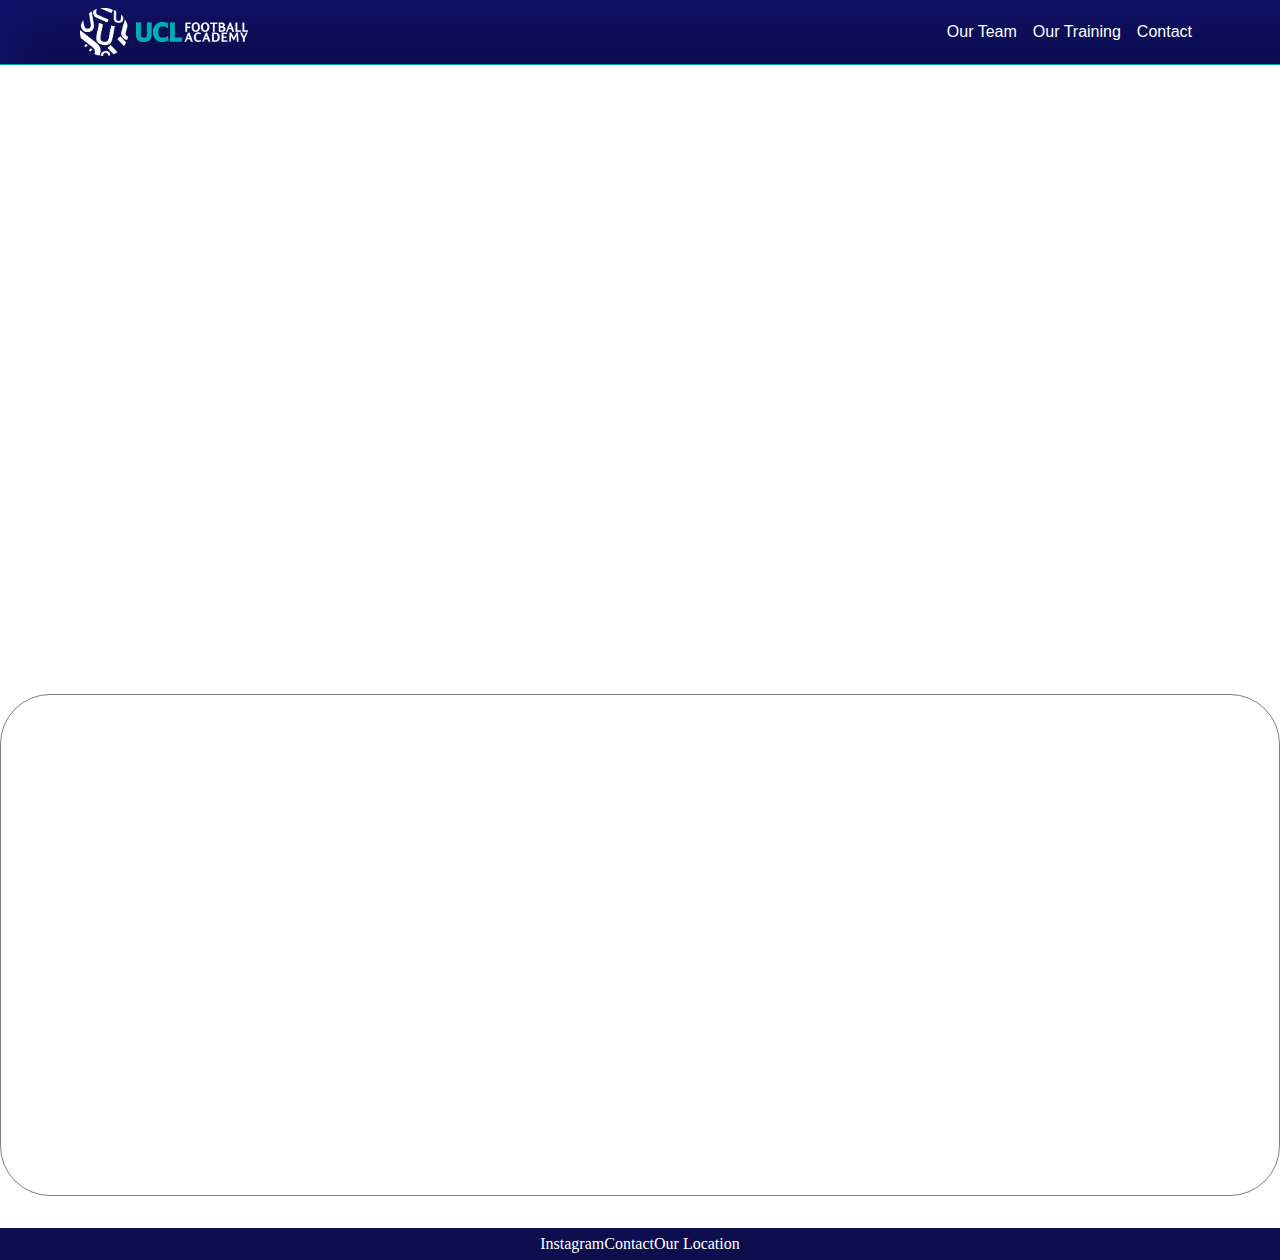
==== contact.html @ 0ae6d600 "First Commit" ====
<!DOCTYPE html>
<html lang="en" dir="ltr">
    <head>
        <meta charset="utf-8">
        <title>Contact Us</title>
        <!-- <link href="https://stackpath.bootstrapcdn.com/bootstrap/4.1.3/css/bootstrap.min.css" rel="stylesheet" integrity="sha384-MCw98/SFnGE8fJT3GXwEOngsV7Zt27NXFoaoApmYm81iuXoPkFOJwJ8ERdknLPMO" crossorigin="anonymous">
        <script src="https://stackpath.bootstrapcdn.com/bootstrap/4.1.3/js/bootstrap.min.js" integrity="sha384-ChfqqxuZUCnJSK3+MXmPNIyE6ZbWh2IMqE241rYiqJxyMiZ6OW/JmZQ5stwEULTy" crossorigin="anonymous"></script>
        <script src="https://stackpath.bootstrapcdn.com/bootstrap/4.1.3/js/bootstrap.bundle.min.js" integrity="sha384-pjaaA8dDz/5BgdFUPX6M/9SUZv4d12SUPF0axWc+VRZkx5xU3daN+lYb49+Ax+Tl" crossorigin="anonymous"></script> -->
        <link rel="stylesheet" href="resources/css/reset.css">
        <link rel="stylesheet" href="resources/css/style.css">
        <link rel="stylesheet" href="https://stackpath.bootstrapcdn.com/font-awesome/4.7.0/css/font-awesome.min.css">
    </head>
    <body>
        <header class="navbar">
            <div class="logo">
                <a class="navbar-brand" href="index.html">
                    <img class="image" src="resources/images/whiteLogo.png" alt="">
                    <img class="text" src="resources/images/whiteText.png" alt="">
                </a>
            </div>
            <nav>
                <a href="team.html">Our Team</a>
                <a href="training.html">Our Training</a>
                <a href="contact.html">Contact</a>
            </nav>
        </header>
        <div class="container">
            <div class="map">
                <iframe class="google-map" src="https://www.google.com/maps/embed?pb=!1m18!1m12!1m3!1d3478.6518509527805!2d47.9619714143531!3d29.32188645929855!2m3!1f0!2f0!3f0!3m2!1i1024!2i768!4f13.1!3m3!1m2!1s0x3fcf9b1c342d4989%3A0x34b4d827e0e06cfe!2sUCL+Football+Academy!5e0!3m2!1sen!2skw!4v1540700725773" frameborder="0" style="border:0" allowfullscreen></iframe>
            </div>
            <div class="content">

            </div>
        </div>
        <footer>
            <a href="#">Instagram</a>
            <a href="#">Contact</a>
            <a href="#">Our Location</a>
        </footer>
    </body>
</html>
---- resources/css/style.css ----
/* General */
a {
    color: white;
    text-decoration: none;
}
/* Header */
header {
    position: fixed;
    width: 100%;
    padding: 0.5rem 5rem 0.5rem 5rem;
    display: flex;
    justify-content: space-between;
    align-items: center;
    border-bottom: 1px solid #07AAB4;
    background-color: #0C0E4E;
    color: white;
    top: 0px;
    z-index: 5;
    height: 3rem;
    /* light shadow on top, dark shadow on bottom */
    box-shadow: inset 0rem 1rem 4rem #111472, inset -0rem -1rem 4rem #0a0b41;
}
.navbar-brand {
    display: flex;
    align-items: center;
    align-content: center;
}
.navbar-brand .image {
    height: 3rem;
}
.navbar-brand .text {
    width: 7rem;
    padding-left: 0.5rem;
}
nav {
    padding-right: 10rem;
    height: 100%;
    display: flex;
    align-items: center;
    align-content: center;
}
nav a {
    padding: 0 0.5rem;
    height: 4rem;
    display: flex;
    align-items: center;
    font-size: 1rem;
    font-family: Roboto, sans-serif;
    font-weight: 300;
}
nav a:hover{
    background-color: #07AAB4;
    /* light shadow on top, dark shadow on bottom */
    box-shadow: inset 0rem 1rem 3rem #08d0dc, inset -0rem -0.5rem 3rem #04696f;
}
/* Home Page */
.container {
    margin: 4rem 0 2rem 0;
}
.jumbo {
    background-image: url("../images/pitch.jpg");
    background-repeat: no-repeat;
    background-size: cover;
    display: flex;
    flex-direction: column;
    justify-content: center;
    width: 100%;
}
.jumbo img {
    height: 50vh;
    align-self: center;
    width: auto;
    max-width: 100%;
    padding-top: 1.75rem;
}
.credit {
    position: relative;
    z-index: 1;
    align-self: start;
}
.content {
    min-height: 500px;
    border: 1px solid grey;
    border-radius: 50px;
}
/* Team Page */
.team-member {
    width: 100%;
    height: auto;
    display: flex;
    align-items: center;
}
.team-member img {
    border: 25px solid rgba(0, 0, 0, 0.25);
    border-radius: 50px;
    width: 10rem;
    height: 10rem;
    margin: 2rem;
}
.info {
    border-bottom: 1px solid grey;
    padding-bottom: 2rem;
    margin: 2rem;
}
.info .name {
    background-color: black;
    color: white;
    width: 100%;
    padding: 0.5rem;
    border-radius: 100px;
}
.position, .description {
    margin-left: 2rem;
    margin-top: 0.5rem;
}
/* Contact Page */
.map {
    display: flex;
    flex-direction: column;
    justify-content: center;
    width: 100%;
}
.map .google-map {
    width: 100%;
    height: 70vh;
}

/* Footer */
footer {
    width: 100%;
    height: 2rem;
    justify-content: center;
    align-items: center;
    background-color: #0C0E4E;display: flex;
}
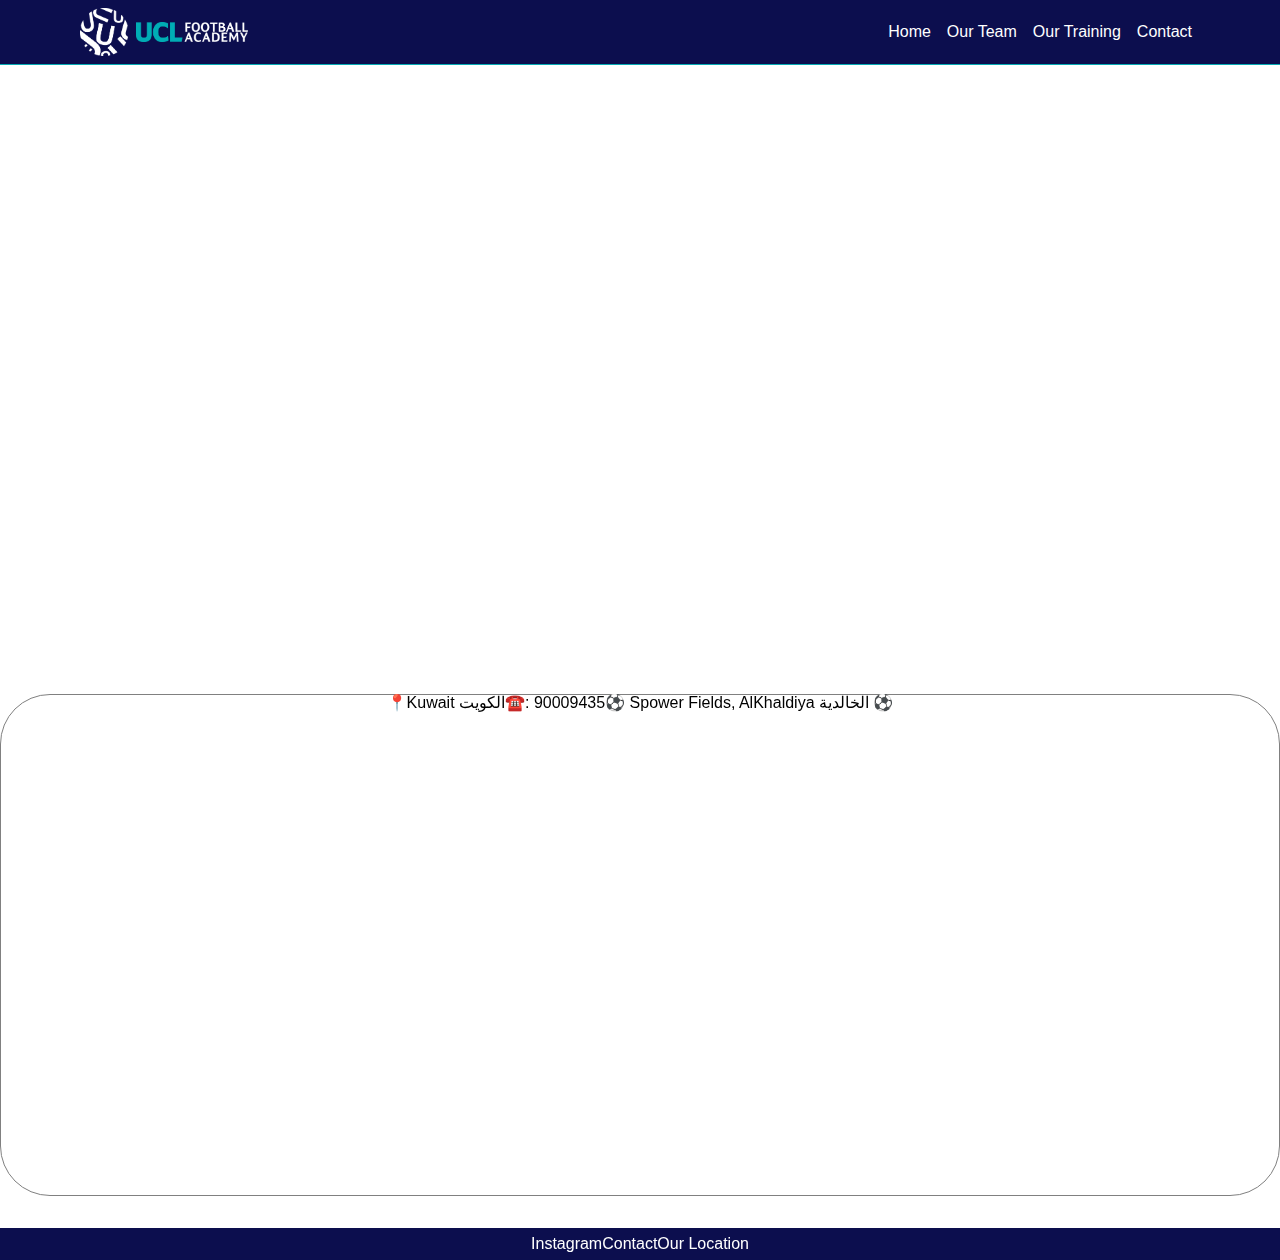
==== commit 3497cdb0: "Contact page updated CSS" ====
--- a/contact.html
+++ b/contact.html
@@ -8,7 +8,7 @@
         <script src="https://stackpath.bootstrapcdn.com/bootstrap/4.1.3/js/bootstrap.bundle.min.js" integrity="sha384-pjaaA8dDz/5BgdFUPX6M/9SUZv4d12SUPF0axWc+VRZkx5xU3daN+lYb49+Ax+Tl" crossorigin="anonymous"></script> -->
         <link rel="stylesheet" href="resources/css/reset.css">
         <link rel="stylesheet" href="resources/css/style.css">
-        <link rel="stylesheet" href="https://stackpath.bootstrapcdn.com/font-awesome/4.7.0/css/font-awesome.min.css">
+        <link rel="stylesheet" href="https://use.fontawesome.com/releases/v5.4.2/css/all.css" integrity="sha384-/rXc/GQVaYpyDdyxK+ecHPVYJSN9bmVFBvjA/9eOB+pb3F2w2N6fc5qB9Ew5yIns" crossorigin="anonymous">
     </head>
     <body>
         <header class="navbar">
@@ -19,6 +19,7 @@
                 </a>
             </div>
             <nav>
+                <a href="index.html">Home</a>
                 <a href="team.html">Our Team</a>
                 <a href="training.html">Our Training</a>
                 <a href="contact.html">Contact</a>
@@ -28,12 +29,14 @@
             <div class="map">
                 <iframe class="google-map" src="https://www.google.com/maps/embed?pb=!1m18!1m12!1m3!1d3478.6518509527805!2d47.9619714143531!3d29.32188645929855!2m3!1f0!2f0!3f0!3m2!1i1024!2i768!4f13.1!3m3!1m2!1s0x3fcf9b1c342d4989%3A0x34b4d827e0e06cfe!2sUCL+Football+Academy!5e0!3m2!1sen!2skw!4v1540700725773" frameborder="0" style="border:0" allowfullscreen></iframe>
             </div>
-            <div class="content">
-
+            <div class="content contact-details">
+                <p>📍Kuwait الكويت</p>
+                <p>☎️: 90009435</p>
+                <p>⚽️ Spower Fields, AlKhaldiya الخالدية ⚽️</p>
             </div>
         </div>
         <footer>
-            <a href="#">Instagram</a>
+            <a href="#"><i class="fab fa-instagram"></i>Instagram</a>
             <a href="#">Contact</a>
             <a href="#">Our Location</a>
         </footer>
--- a/resources/css/style.css
+++ b/resources/css/style.css
@@ -2,6 +2,9 @@
 a {
     color: white;
     text-decoration: none;
+}
+html {
+    font-family: Helvetica, sans-serif;
 }
 /* Header */
 header {
@@ -18,7 +21,7 @@
     z-index: 5;
     height: 3rem;
     /* light shadow on top, dark shadow on bottom */
-    box-shadow: inset 0rem 1rem 4rem #111472, inset -0rem -1rem 4rem #0a0b41;
+    /* box-shadow: inset 0rem 1rem 4rem #111472, inset -0rem -1rem 4rem #0a0b41; */
 }
 .navbar-brand {
     display: flex;
@@ -51,20 +54,22 @@
 nav a:hover{
     background-color: #07AAB4;
     /* light shadow on top, dark shadow on bottom */
-    box-shadow: inset 0rem 1rem 3rem #08d0dc, inset -0rem -0.5rem 3rem #04696f;
+    /* box-shadow: inset 0rem 1rem 3rem #08d0dc, inset -0rem -0.5rem 3rem #04696f; */
 }
 /* Home Page */
 .container {
     margin: 4rem 0 2rem 0;
 }
 .jumbo {
-    background-image: url("../images/pitch.jpg");
     background-repeat: no-repeat;
     background-size: cover;
     display: flex;
     flex-direction: column;
     justify-content: center;
     width: 100%;
+}
+.home {
+    background-image: url("../images/pitch.jpg");
 }
 .jumbo img {
     height: 50vh;
@@ -84,8 +89,18 @@
     border-radius: 50px;
 }
 /* Team Page */
+.team-photo {
+    background-image: url("../images/team.jpg");
+    height: 50vh;
+    background-position: center;
+}
+.team {
+    display: flex;
+    flex-direction: column;
+    align-items: center;
+}
 .team-member {
-    width: 100%;
+    width: 75vw;
     height: auto;
     display: flex;
     align-items: center;
@@ -103,7 +118,7 @@
     margin: 2rem;
 }
 .info .name {
-    background-color: black;
+    background-color: #0C0E4E;
     color: white;
     width: 100%;
     padding: 0.5rem;
@@ -124,7 +139,11 @@
     width: 100%;
     height: 70vh;
 }
-
+.contact-details {
+    display: flex;
+    justify-content: center;
+    align-content: center;
+}
 /* Footer */
 footer {
     width: 100%;
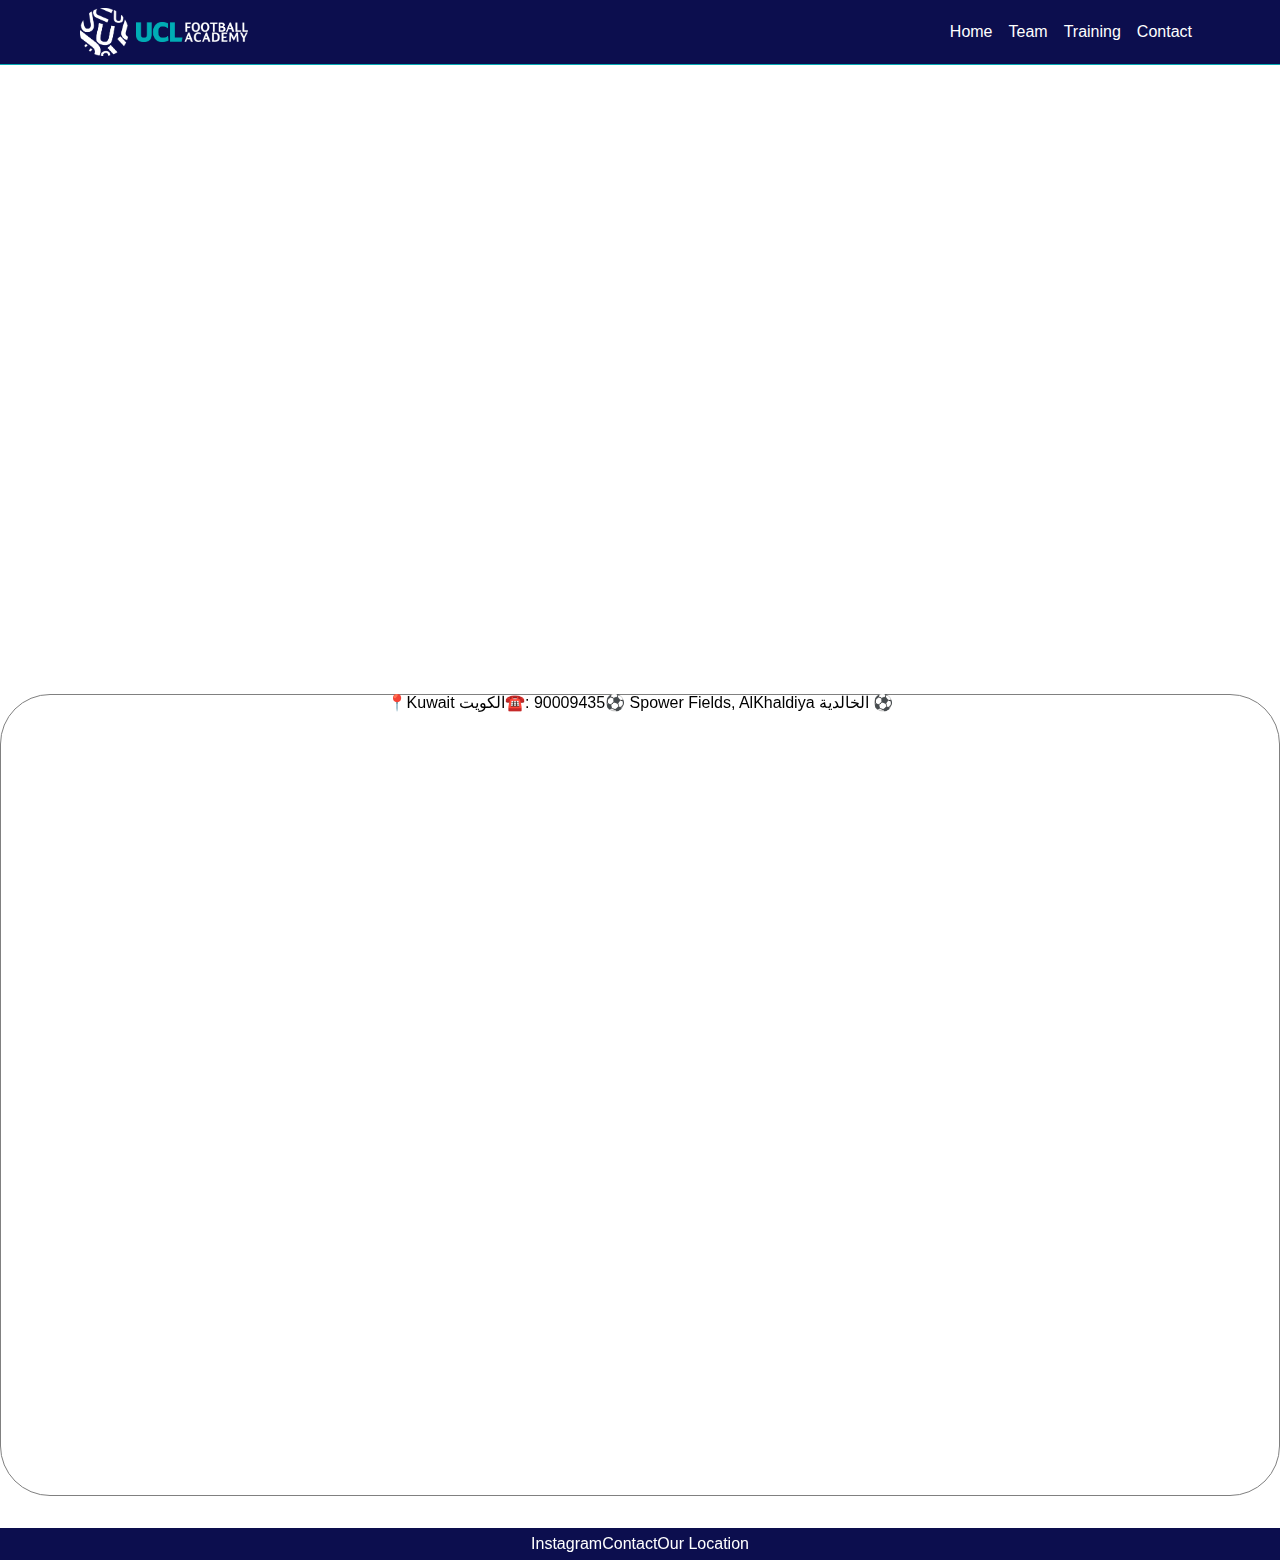
==== commit 573d8472: "Restructured CSS with Mobile as default" ====
--- a/contact.html
+++ b/contact.html
@@ -12,16 +12,14 @@
     </head>
     <body>
         <header class="navbar">
-            <div class="logo">
-                <a class="navbar-brand" href="index.html">
-                    <img class="image" src="resources/images/whiteLogo.png" alt="">
-                    <img class="text" src="resources/images/whiteText.png" alt="">
-                </a>
-            </div>
+            <a class="navbar-brand logo" href="index.html">
+                <img class="logo-image" src="resources/images/whiteLogo.png" alt="">
+                <img class="logo-text" src="resources/images/whiteText.png" alt="">
+            </a>
             <nav>
                 <a href="index.html">Home</a>
-                <a href="team.html">Our Team</a>
-                <a href="training.html">Our Training</a>
+                <a href="team.html">Team</a>
+                <a href="training.html">Training</a>
                 <a href="contact.html">Contact</a>
             </nav>
         </header>
--- a/resources/css/style.css
+++ b/resources/css/style.css
@@ -9,7 +9,7 @@
 /* Header */
 header {
     position: fixed;
-    width: 100%;
+    width: 100vw;
     padding: 0.5rem 5rem 0.5rem 5rem;
     display: flex;
     justify-content: space-between;
@@ -28,10 +28,10 @@
     align-items: center;
     align-content: center;
 }
-.navbar-brand .image {
+.navbar-brand .logo-image {
     height: 3rem;
 }
-.navbar-brand .text {
+.navbar-brand .logo-text {
     width: 7rem;
     padding-left: 0.5rem;
 }
@@ -67,9 +67,10 @@
     flex-direction: column;
     justify-content: center;
     width: 100%;
+    background-attachment: fixed;
 }
 .home {
-    background-image: url("../images/pitch.jpg");
+    background-image: url("../images/pitch.svg");
 }
 .jumbo img {
     height: 50vh;
@@ -84,7 +85,7 @@
     align-self: start;
 }
 .content {
-    min-height: 500px;
+    min-height: 800px;
     border: 1px solid grey;
     border-radius: 50px;
 }
@@ -112,17 +113,19 @@
     height: 10rem;
     margin: 2rem;
 }
-.info {
+.team-member .info {
     border-bottom: 1px solid grey;
     padding-bottom: 2rem;
     margin: 2rem;
+    height: 80%;
 }
-.info .name {
+.team-member .name {
     background-color: #0C0E4E;
     color: white;
     width: 100%;
     padding: 0.5rem;
     border-radius: 100px;
+    font-size: 1.5rem;
 }
 .position, .description {
     margin-left: 2rem;
